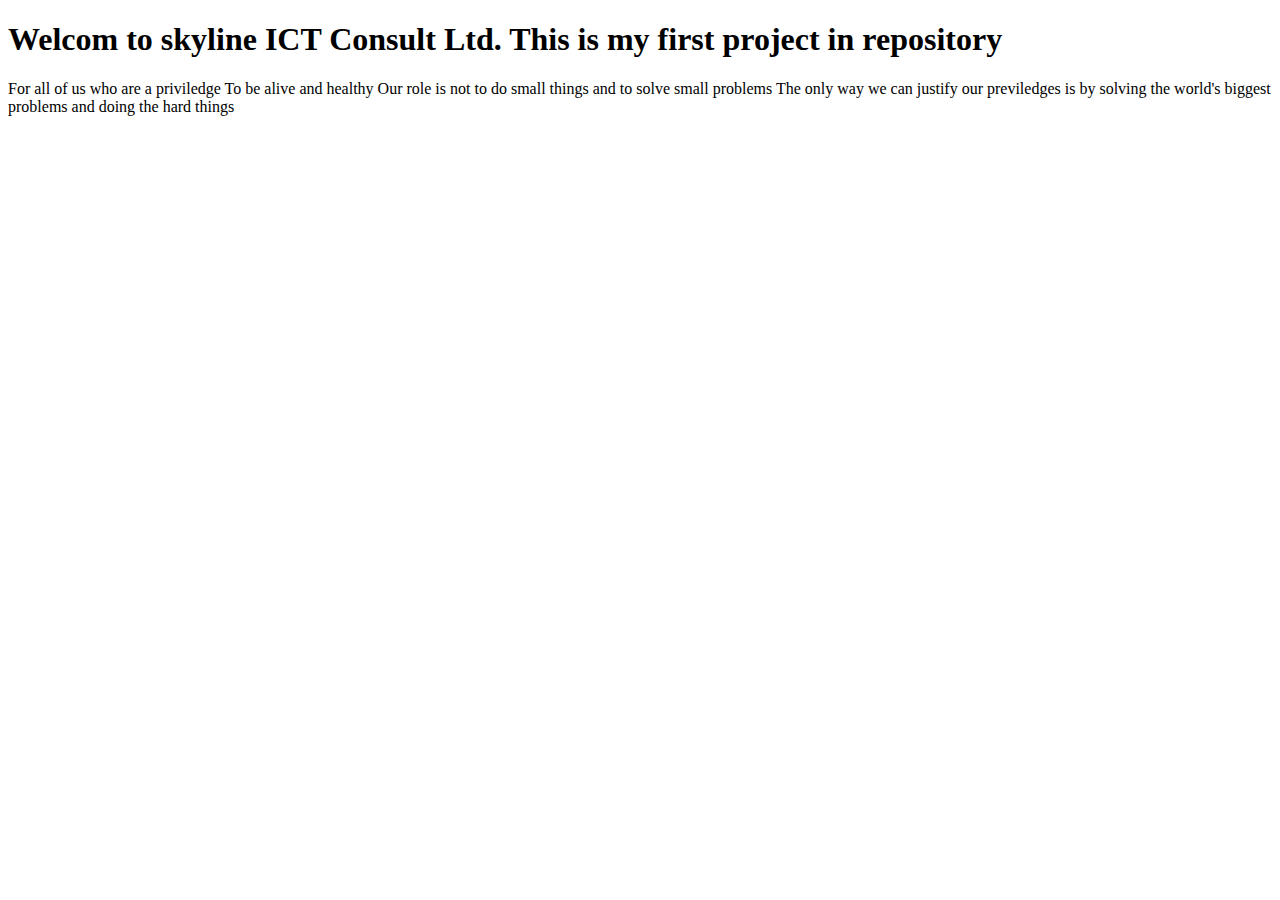
==== index.html @ c3b03189 "Assignment Completed" ====
<!DOCTYPE html>
<html lang="en">
<head>
    <meta charset="UTF-8">
    <meta name="viewport" content="width=device-width, initial-scale=1.0">
    <title>Passcode-88444 & Cohort 18</title>
</head>
<body>
    <h1>Welcom to skyline ICT Consult Ltd. This is my first project in repository</h1>
</body>
<p>For all of us who are a priviledge To be alive and healthy
    Our role is not to do small things and to solve small problems
    The only way we can justify our previledges is by solving the world's biggest problems and doing the hard things
</p>  
</body>
</html>
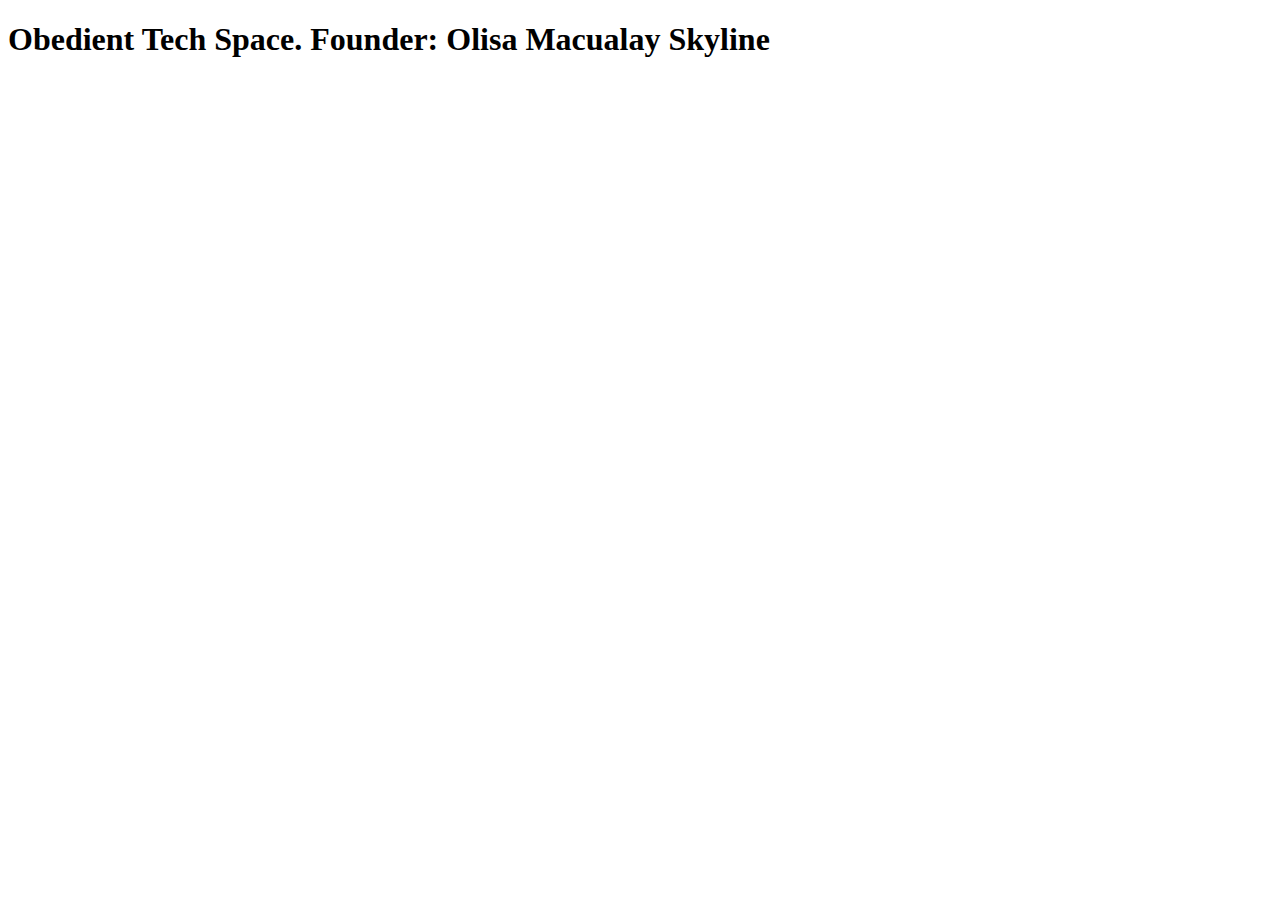
==== commit 0b402651: "Created index.html" ====
--- a/index.html
+++ b/index.html
@@ -6,11 +6,8 @@
     <title>Passcode-88444 & Cohort 18</title>
 </head>
 <body>
-    <h1>Welcom to skyline ICT Consult Ltd. This is my first project in repository</h1>
-</body>
-<p>For all of us who are a priviledge To be alive and healthy
-    Our role is not to do small things and to solve small problems
-    The only way we can justify our previledges is by solving the world's biggest problems and doing the hard things
-</p>  
+
+<h1>Obedient Tech Space. Founder: Olisa Macualay Skyline</h1>
+
 </body>
 </html>